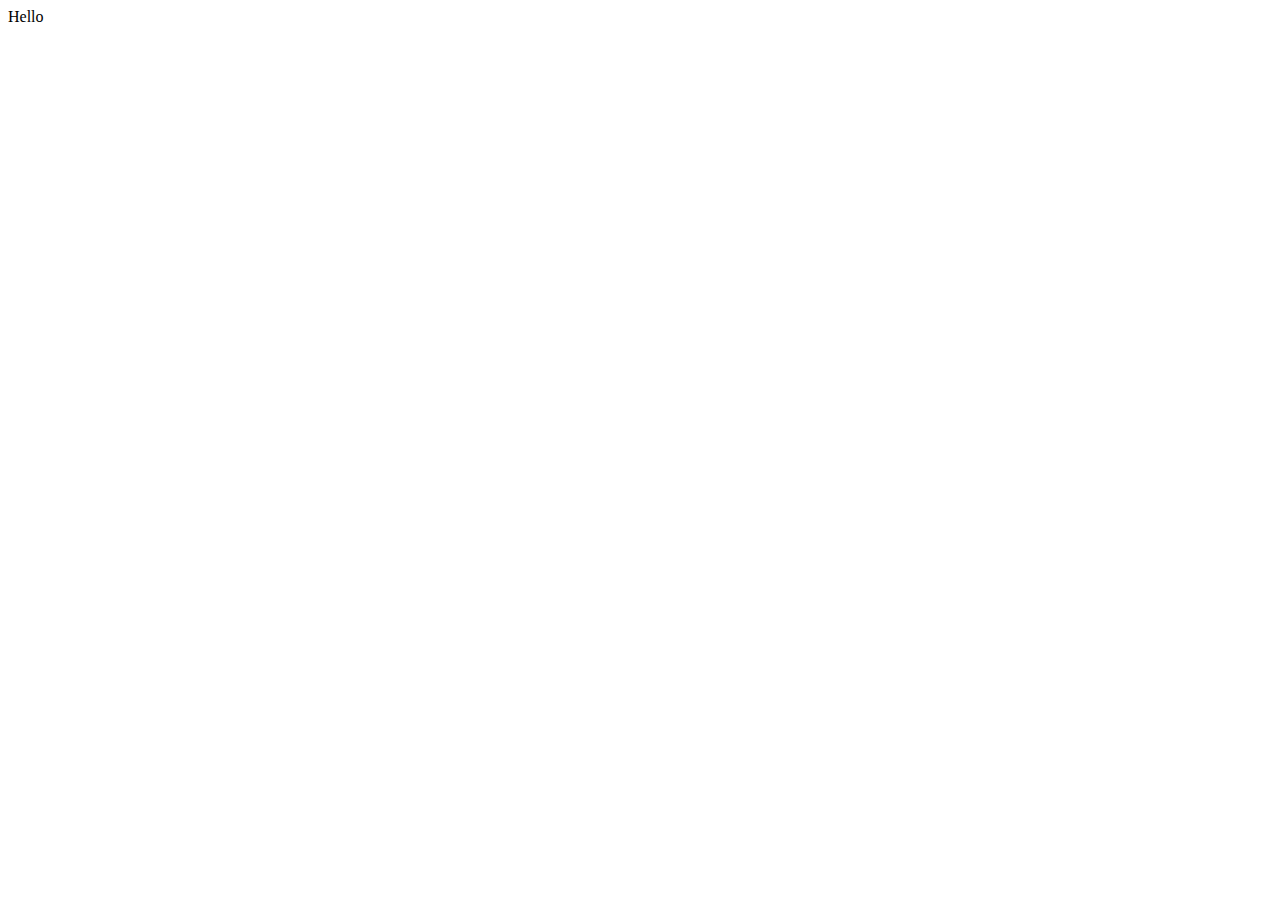
==== index.html @ 6ddecdd0 "index file created" ====
<!DOCTYPE html>
<html lang="en">
<head>
    <meta charset="UTF-8">
    <meta http-equiv="X-UA-Compatible" content="IE=edge">
    <meta name="viewport" content="width=device-width, initial-scale=1.0">
    <title>Document</title>
</head>
<body>
    Hello
</body>
</html>
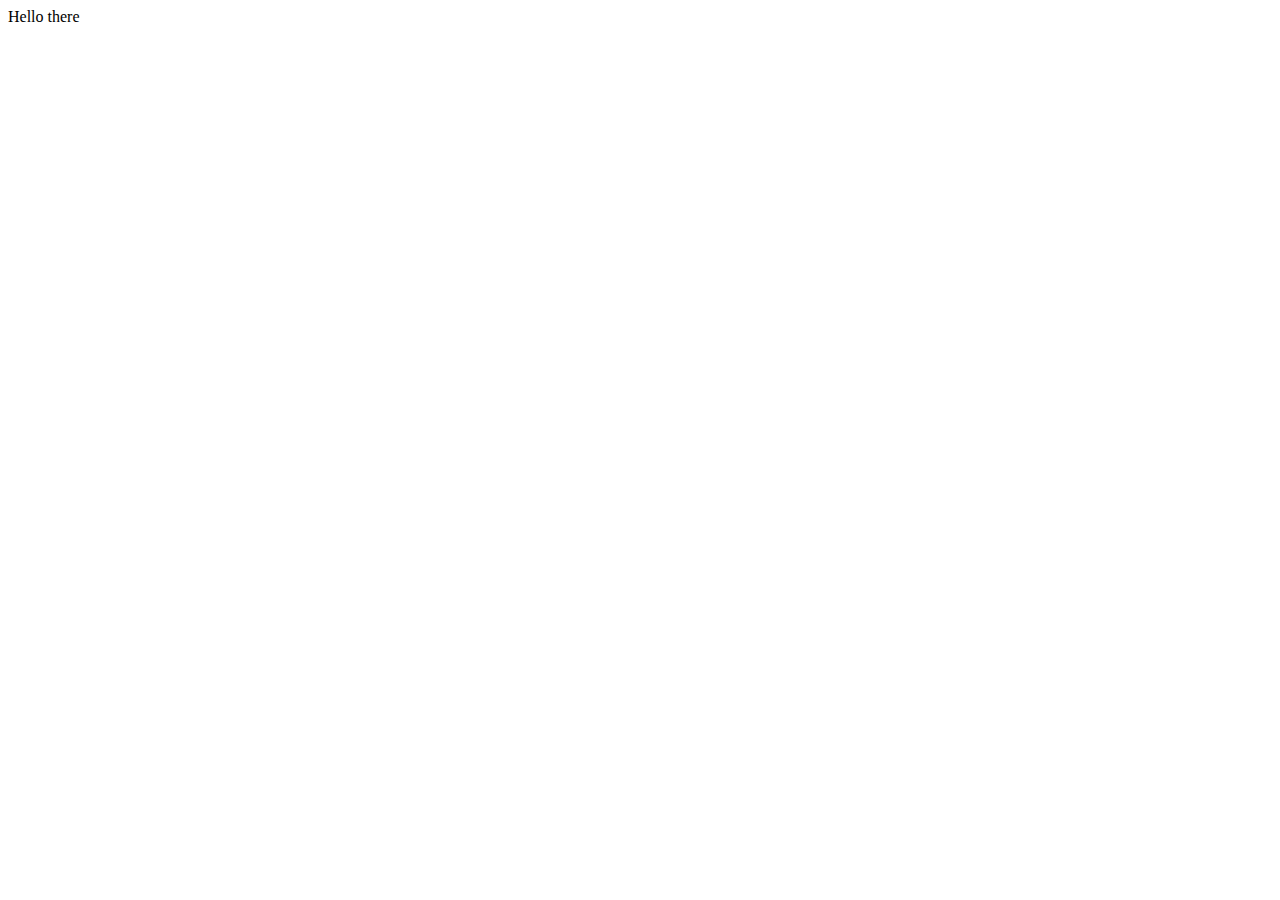
==== commit 354d51c1: "Added there to Hello" ====
--- a/index.html
+++ b/index.html
@@ -7,6 +7,6 @@
     <title>Document</title>
 </head>
 <body>
-    Hello
+    Hello there
 </body>
 </html>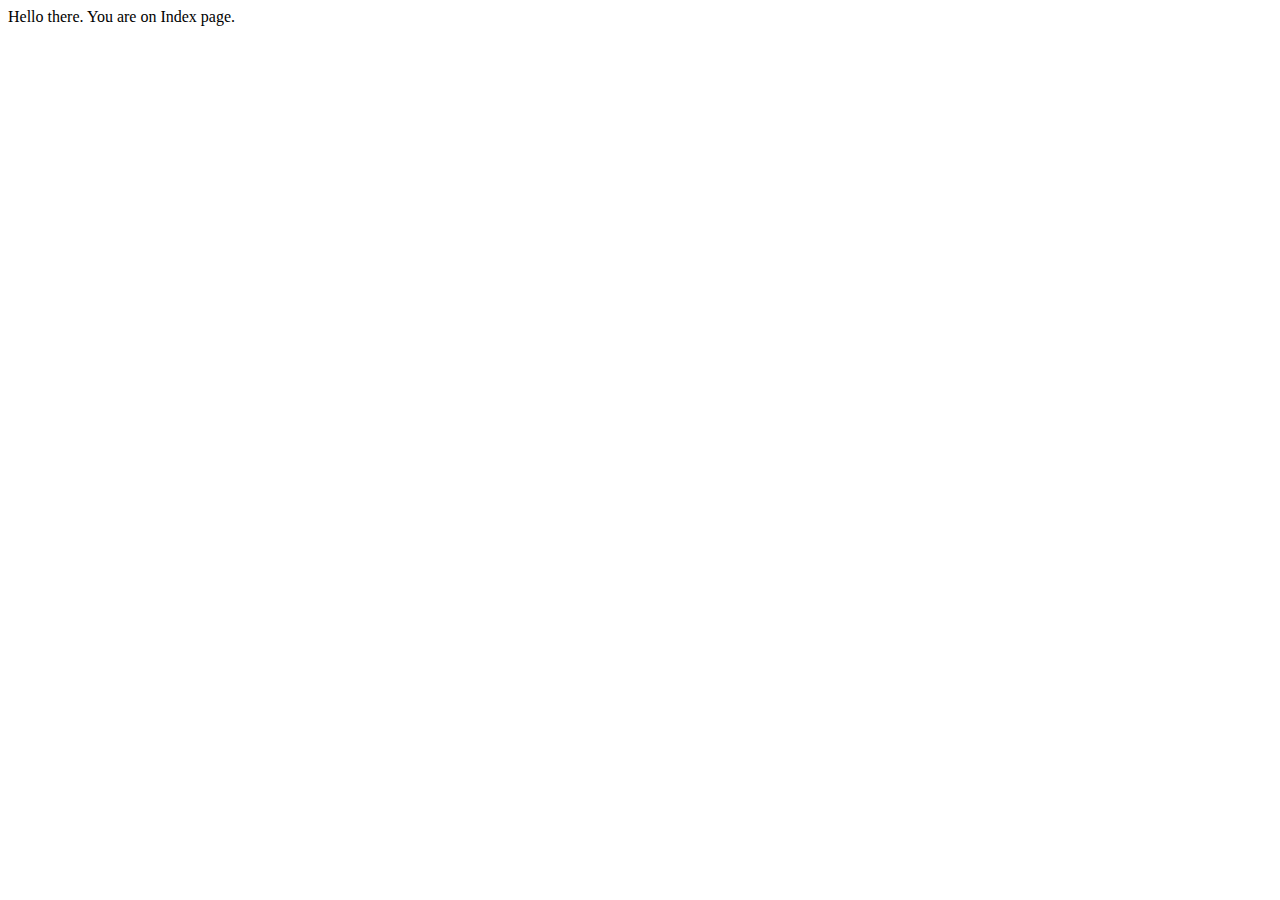
==== commit 6642328e: "You are on index page added Hello there" ====
--- a/index.html
+++ b/index.html
@@ -7,6 +7,6 @@
     <title>Document</title>
 </head>
 <body>
-    Hello there
+    Hello there. You are on Index page.
 </body>
 </html>